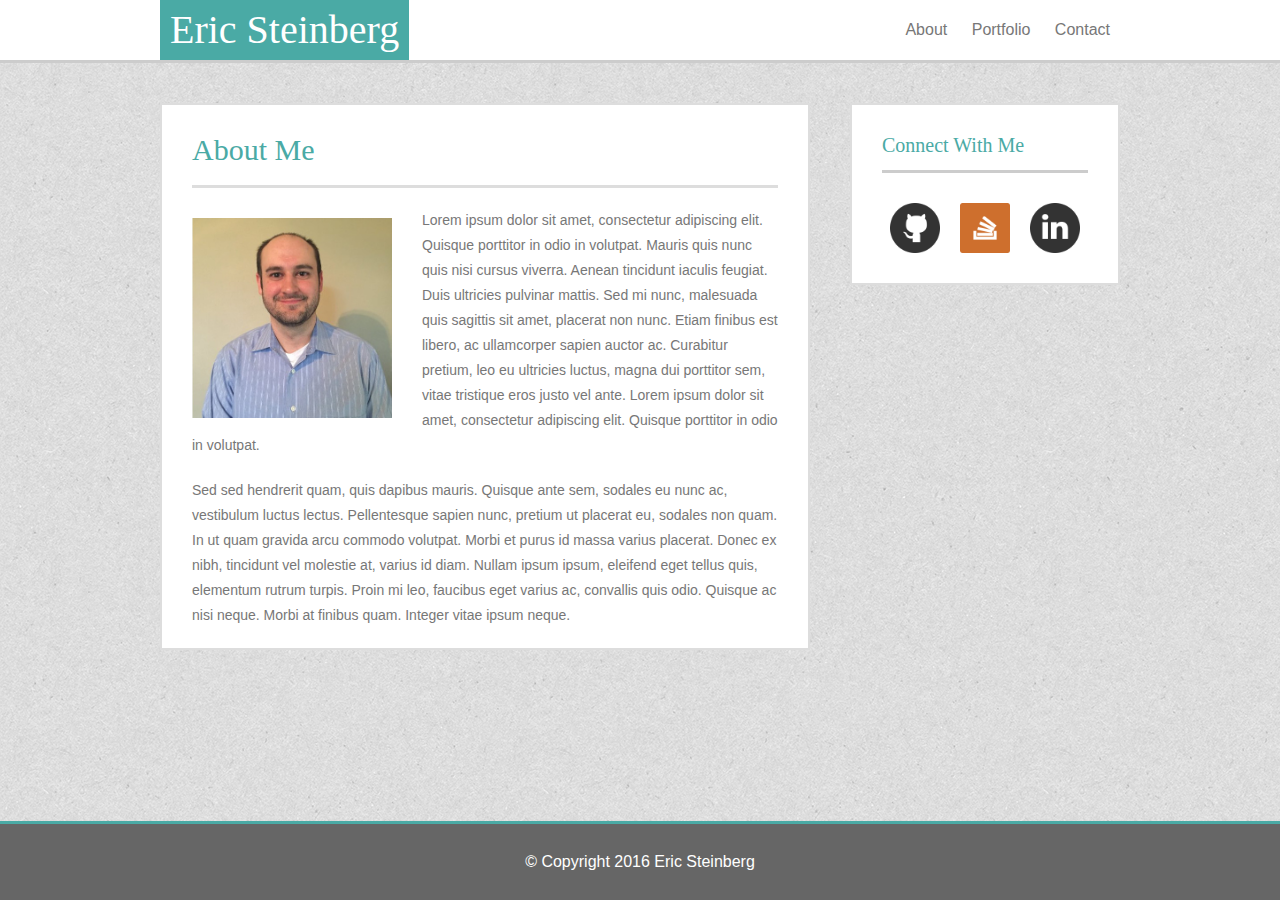
==== assignment1/index.html @ 219f303c "Initial commit" ====
<!DOCTYPE html>
<html lang="la">
	<head>
		<title>Eric Steinberg's Portfolio</title>
		
		<link rel="stylesheet" type="text/css" href="css/reset.css">
		<link rel="stylesheet" type="text/css" href="css/style.css">
	</head>
	<body>

		<!--Header -->
		<header>
			<div class="centerHeader">
				<div class="headerBox">
					<div class="h1Helper">
						<h1 class="name">Eric Steinberg</h1>
					</div>
					
					<div class="linkBox">
						<a class ="headerTextLink" href="index.html">About</a> 
						<a class ="headerTextLink" href="portfolio.html">Portfolio</a>
						<a class ="headerTextLink" href="contact.html">Contact</a>
					</div>
				</div>
			</div>
		</header>

		<!--Body -->
		<div class="mainBody">
			<div class="bodyContainer">
				<div class="bodyBox">
					<div class="mainText">

							<!--Main Textbox -->
							<h2 class="about">About Me</h2>
							<img class="me" src="images/me.jpg" width="200" height="200" alt="Eric's Picture" />
							<p class="paragraphText"> Lorem ipsum dolor sit amet, consectetur adipiscing elit. Quisque porttitor in odio in volutpat. Mauris quis nunc quis nisi cursus viverra. Aenean tincidunt iaculis feugiat. Duis ultricies pulvinar mattis. Sed mi nunc, malesuada quis sagittis sit amet, placerat non nunc. Etiam finibus est libero, ac ullamcorper sapien auctor ac. Curabitur pretium, leo eu ultricies luctus, magna dui porttitor sem, vitae tristique eros justo vel ante. Lorem ipsum dolor sit amet, consectetur adipiscing elit. Quisque porttitor in odio in volutpat.
							</p>
							<p class="paragraphText">Sed sed hendrerit quam, quis dapibus mauris. Quisque ante sem, sodales eu nunc ac, vestibulum luctus lectus. Pellentesque sapien nunc, pretium ut placerat eu, sodales non quam. In ut quam gravida arcu commodo volutpat. Morbi et purus id massa varius placerat. Donec ex nibh, tincidunt vel molestie at, varius id diam. Nullam ipsum ipsum, eleifend eget tellus quis, elementum rutrum turpis. Proin mi leo, faucibus eget varius ac, convallis quis odio. Quisque ac nisi neque. Morbi at finibus quam. Integer vitae ipsum neque. 
							</p>
					</div>

					<div class="spacerBox"></div>

					<div class="navBox">
						<aside class="navBar">
							<div class="connectBox">
								<!--Sidebar -->
								<h3 class="connectText">Connect With Me</h3>

								<!-- Images and links for sidebar -->
								<div class="imgLinks">
									<a href="https://github.com/CPUhobbes"> <img class="icons" src="images/github.png" width="50" height="50" alt="github" /></a>
									<a href="http://stackexchange.com/users/8890786/eric-steinberg"><img class="icons" src="images/stackoverflow.png" width="50" height="50" alt="stackoverflow" /></a>
									<a href="https://www.linkedin.com/in/eric-steinberg-418a2937"><img class="icons" src="images/linkedin.png" width="50" height="50" alt="linkedin" /></a>
								</div>
							</div>
						</aside>
					</div>
				</div>	
			</div>
		</div>

		<!-- Footer -->
		<footer>
			<p class="footerText">&copy; Copyright 2016 Eric Steinberg</p>
		</footer>
	</body>
</html>
---- assignment1/css/style.css ----
/*Position and min height are for sticky footer*/
html {
    position: relative;
    min-height: 100%;

}

/*Body set to default specs*/
body {
	font-family: Arial, "Helvetica Neue", Helvetica, sans-serif;
	color: #777777;
	height: 100%;
	/*min-height: 100%;*/
	margin: 0 0 100px;
	background-image: url("../images/textured_paper.png");

}

/*Header set to default specs, using inline block to allow centering of child*/
header{
	background-color: #ffffff;
	border-bottom:3px solid #cccccc;
	width: 100%;
	height: auto;
	text-align: center;
	font-size: 0;
	/*display:inline-block;*/
}

/*Centers main header box with fixed width*/
.centerHeader{
	
	display:inline-block;
	width: 960px;
    text-align: left;
}

/*Creates table and spans full width of parent div*/
.headerBox{
    display: table;
    width:100%;

}

/*helper to help align name*/
.h1Helper{

	display: table-cell;
	width: 50%;
	
}

/*Float used for background color to only cover text*/
.name{
	float: left;
	background-color: #4aaaa5;
	color:white;
	padding: 10px;
}

/*Box to help align all links*/
.linkBox{
	font-size:16px;
	width: 50%;
  	display: table-cell;
  	text-align: right;
  	vertical-align: middle;
}

.mainBody{
	width: 100%;
	text-align: center;
	font-size: 0;
	min-height: 100%;
	/*display:inline-block;*/

}
.bodyContainer{
	
	display:inline-block;
	width: 960px;
    text-align: left;
    padding: 40px 0px 20px 0px;

}

.bodyBox{
    display: table;
    width:100%;


}
.mainText{

	display: table-cell;
	width: 646px;
	background-color: white;
	vertical-align: top;
	border:2px solid #dddddd;
	
}
img.me{ 
	float: left; 
	margin: 20px 30px 10px 30px;
}

.about{
	margin: 10px 30px 10px 30px;
	padding: 20px 0px;
	border-bottom:3px solid #dddddd;
	color: #4aaaa5;
	
}

.navBox{
	display: table-cell;
}

.spacerBox{
	display: table-cell;
	width: 40px;

}

.navBar{
	background-color: white;
	width: 266px;
	height: auto;
	border:2px solid #dddddd;
}


.connectText{
	color: #4aaaa5;
	margin: 30px 30px;
	border-bottom:3px solid #cccccc;
	padding: 0 0 15px 0;
}

.imgLinks{
	display:block;
    margin:0 auto;
    text-align: center;
}


img.icons{
	padding: 0 10px;
	margin-bottom: 30px; 
	
}

h1{
	font-size: 40px;
	font-family: Georgia, Times, "Times New Roman", serif;


}
h2{
	font-size: 30px;
	font-family: Georgia, Times, "Times New Roman", serif;

}
h3{
	font-size: 20px;
	font-family: Georgia, Times, "Times New Roman", serif;

}

p.paragraphText{
	font-size: 14px;
	line-height: 25px;
	margin: 20px 30px;


}

p.formText{
	font-size: 16px;
	font-weight: bold;
	margin: 10px 30px;

}

.textboxSize{
	margin: 10px 30px;
	width: 578px;
}

.submitButton{
	margin: 10px 30px 30px 30px;
	border: none;
	background-color: #4aaaa5;
	color: white;
	padding: 10px 25px;
	font-size: 14px;
	font-weight: bold;
	text-align: center;
	display: inline-block;
	text-decoration: none;

}

input{
	margin: 0px 30px;
}

a.headerTextLink{
	padding-right: 10px;
	padding-left: 10px;

}

a:link{
	color: #777777;
	text-decoration: none;
}


a:visited {
    color: #777777;
}

a:hover{
	background-color: #4aaaa5;
	color:#ffffff;
}

footer{
	clear: both;
	background-color: #666666;
	color: #ffffff;
	border-top:3px solid #4aaaa5;
	position: absolute;
    left: 0;
    bottom: 0;
    width: 100%;

}
.footerText{
	text-align: center;
	padding: 30px;

}
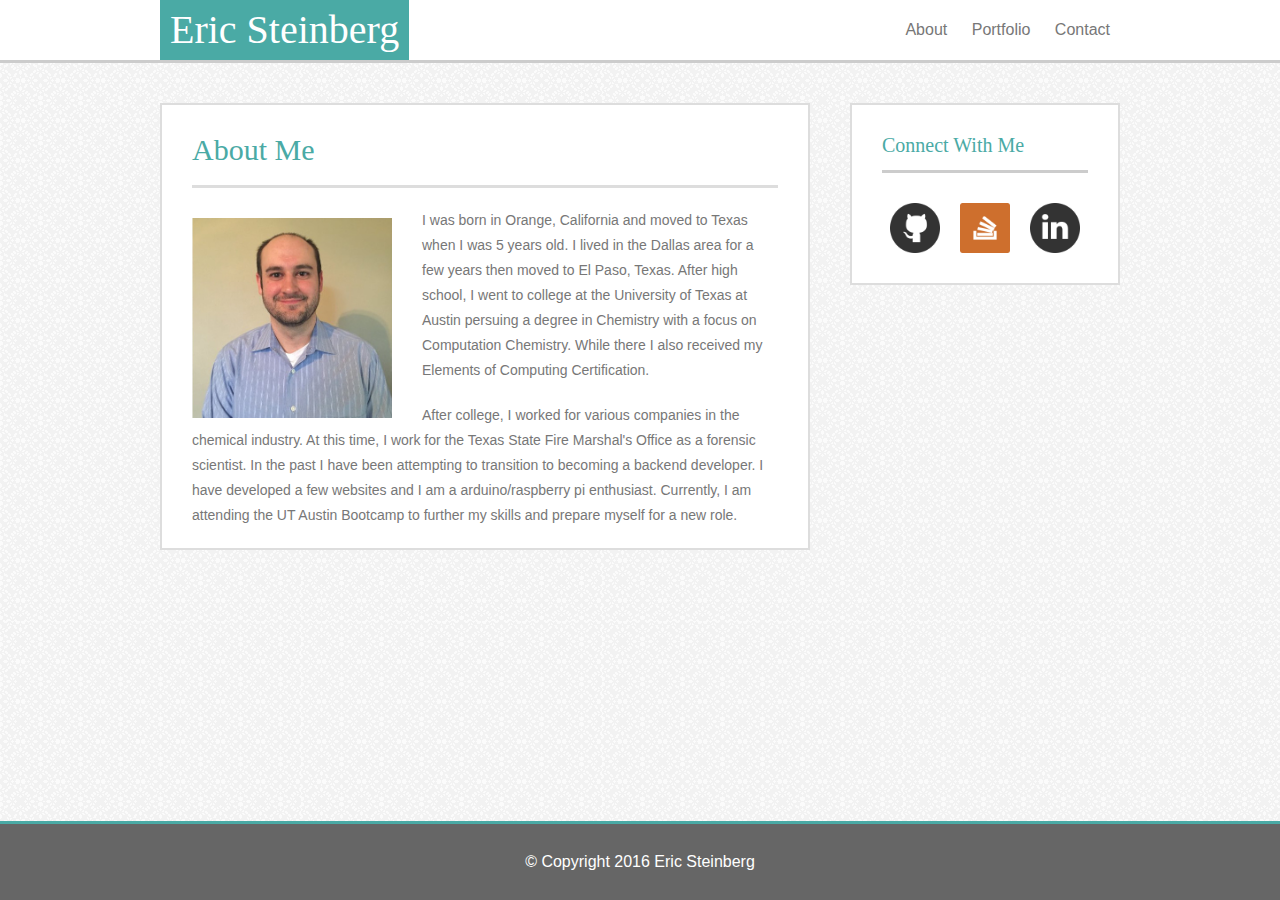
==== commit a69db871: "Added Responsive css to index.html" ====
--- a/assignment1/index.html
+++ b/assignment1/index.html
@@ -1,10 +1,11 @@
 <!DOCTYPE html>
-<html lang="la">
+<html lang="en">
 	<head>
 		<title>Eric Steinberg's Portfolio</title>
 		
 		<link rel="stylesheet" type="text/css" href="css/reset.css">
 		<link rel="stylesheet" type="text/css" href="css/style.css">
+		<meta name="viewport" content="width=device-width, initial-scale=1">
 	</head>
 	<body>
 
@@ -18,7 +19,7 @@
 					
 					<div class="linkBox">
 						<a class ="headerTextLink" href="index.html">About</a> 
-						<a class ="headerTextLink" href="portfolio.html">Portfolio</a>
+						<a class ="headerTextLink" href="portfolio.html">Portfolio</a> 
 						<a class ="headerTextLink" href="contact.html">Contact</a>
 					</div>
 				</div>
@@ -34,9 +35,9 @@
 							<!--Main Textbox -->
 							<h2 class="about">About Me</h2>
 							<img class="me" src="images/me.jpg" width="200" height="200" alt="Eric's Picture" />
-							<p class="paragraphText"> Lorem ipsum dolor sit amet, consectetur adipiscing elit. Quisque porttitor in odio in volutpat. Mauris quis nunc quis nisi cursus viverra. Aenean tincidunt iaculis feugiat. Duis ultricies pulvinar mattis. Sed mi nunc, malesuada quis sagittis sit amet, placerat non nunc. Etiam finibus est libero, ac ullamcorper sapien auctor ac. Curabitur pretium, leo eu ultricies luctus, magna dui porttitor sem, vitae tristique eros justo vel ante. Lorem ipsum dolor sit amet, consectetur adipiscing elit. Quisque porttitor in odio in volutpat.
+							<p class="paragraphText"> I was born in Orange, California and moved to Texas when I was 5 years old.  I lived in the Dallas area for a few years then moved to El Paso, Texas.  After high school, I went to college at the University of Texas at Austin persuing a degree in Chemistry with a focus on Computation Chemistry.  While there I also received my Elements of Computing Certification.
 							</p>
-							<p class="paragraphText">Sed sed hendrerit quam, quis dapibus mauris. Quisque ante sem, sodales eu nunc ac, vestibulum luctus lectus. Pellentesque sapien nunc, pretium ut placerat eu, sodales non quam. In ut quam gravida arcu commodo volutpat. Morbi et purus id massa varius placerat. Donec ex nibh, tincidunt vel molestie at, varius id diam. Nullam ipsum ipsum, eleifend eget tellus quis, elementum rutrum turpis. Proin mi leo, faucibus eget varius ac, convallis quis odio. Quisque ac nisi neque. Morbi at finibus quam. Integer vitae ipsum neque. 
+							<p class="paragraphText">After college, I worked for various companies in the chemical industry.  At this time, I work for the Texas State Fire Marshal's Office as a forensic scientist.  In the past I have been attempting to transition to becoming a backend developer.  I have developed a few websites and I am a arduino/raspberry pi enthusiast.   Currently, I am attending the UT Austin Bootcamp to further my skills and prepare myself for a new role.
 							</p>
 					</div>
 
--- a/assignment1/css/style.css
+++ b/assignment1/css/style.css
@@ -178,7 +178,7 @@
 p.formText{
 	font-size: 16px;
 	font-weight: bold;
-	margin: 10px 30px;
+	margin: 30px 0 0 30px;
 
 }
 
@@ -211,19 +211,20 @@
 
 }
 
-a:link{
+a:link.headerTextLink{
 	color: #777777;
 	text-decoration: none;
 }
 
 
-a:visited {
+a:visited.headerTextLink {
     color: #777777;
 }
 
-a:hover{
+a:hover.headerTextLink{
 	background-color: #4aaaa5;
 	color:#ffffff;
+	padding: 10px;
 }
 
 footer{
@@ -242,3 +243,207 @@
 	padding: 30px;
 
 }
+
+.portfolioRow{
+	position: relative;
+	margin-top: 20px;
+	margin-bottom: 10px;
+	float:left;
+
+
+}
+
+.portfolioImage{
+	margin-left: 30px;
+	float: left;
+
+}
+.portfolioTextDefault{
+	position: absolute;
+	text-align: center;
+    font-size:16px;
+	color: white;
+	background-color: #4aaaa5;
+   	padding: 15px 0px;
+   	top: 130px;
+   	width: 278px;
+
+}
+.portfolioTextLeft{
+
+    left: 30px; 
+
+}
+.portfolioTextRight{
+
+   	left: 338px; 
+
+}
+.portfolioLast{
+	/*Fix this later, make margin bottom for .about class*/
+
+   	margin-bottom: 30px;
+   	
+
+}
+@media screen and (max-width: 768px) {
+	img.me{ 
+		float: none;
+		clear: both; 
+	}
+
+	.mainText{
+		width: 200px;
+	}
+
+	.centerHeader{
+		width: 560px;
+	}
+
+	.bodyContainer{
+		width: 560px;
+	}
+
+	.centerHeader{
+		width: 560px;
+	}
+
+	.navBar{
+		width: 246px;
+	}
+
+}
+
+@media screen and (max-width: 980px) {
+	img.me{ 
+		float: none;
+		clear: both; 
+	}
+
+	.mainText{
+		width: 200px;
+	}
+
+	.centerHeader{
+		width: 560px;
+	}
+
+	.bodyContainer{
+		width: 560px;
+	}
+
+	.centerHeader{
+		width: 560px;
+	}
+
+	.navBar{
+		width: 246px;
+	}
+
+}
+
+@media screen and (max-width: 768px) {
+	img.me{ 
+	float: left; 
+	margin: 20px 30px 10px 30px;
+}
+	.mainText{
+		width: 100%;
+	}
+
+	.centerHeader{
+		width: 560px;
+	}
+
+	.bodyContainer{
+		width: 560px;
+	}
+
+	.centerHeader{
+		width: 560px;
+	}
+
+	.navBar{
+		width: 100%;
+		margin-top: 30px;
+	}
+	.navBox{
+		display: table-row;
+		
+
+	}
+	.imgLinks{
+    	text-align: left;
+    	padding-left: 20px;
+	}
+
+}
+
+@media screen and (max-width: 640px) {
+
+
+
+	.h1Helper{
+		display: table-row;
+		width: 100%;
+		text-align: center;
+	
+	}
+	.name{
+		width: 100%;
+	}
+	.linkBox{
+		width: 100%;
+  		text-align: center;
+  		padding: 30px 0;
+
+	}
+	a.headerTextLink{
+		padding: 0 50px;
+
+	}
+	a:hover.headerTextLink{
+		padding: 20px 50px;
+	}
+	.mainText{
+		width: 100%;
+	}
+
+	.centerHeader{
+		width: 100%;
+
+	}
+
+	.bodyContainer{
+		width: 450px;
+	}
+
+	.centerHeader{
+		width: 100%;
+	}
+
+	.navBar{
+		width: 100%;
+		margin-top: 30px;
+	}
+	.navBox{
+		display: table-row;
+		
+
+	}
+	.imgLinks{
+    	text-align: left;
+    	padding-left: 20px;
+	}
+	
+
+	img.me{ 
+		width: 400px;
+		height: 400px;
+	}
+
+}
+
+
+
+
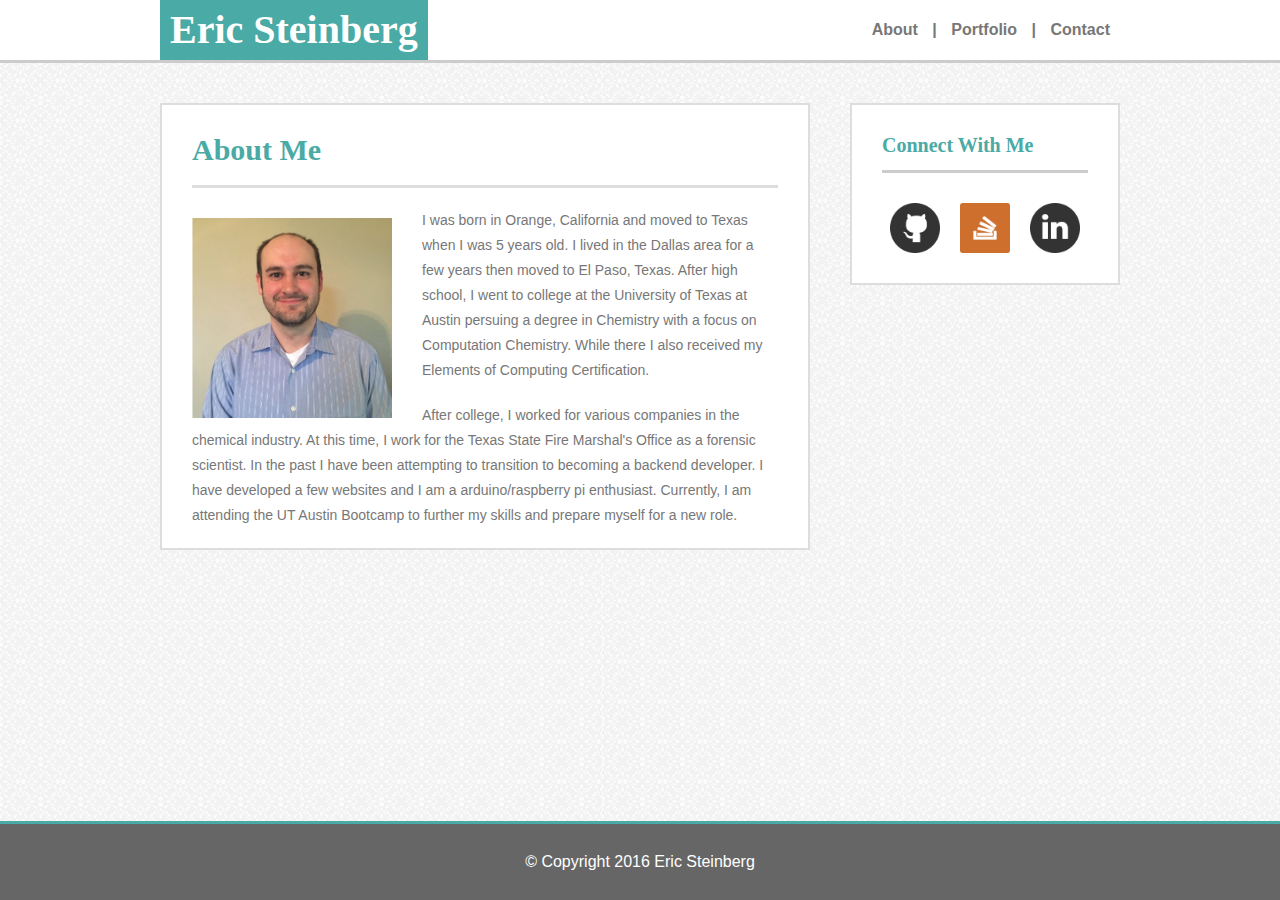
==== commit eb594448: "Completed portfolio.html, fixed bug index.html" ====
--- a/assignment1/index.html
+++ b/assignment1/index.html
@@ -18,9 +18,9 @@
 					</div>
 					
 					<div class="linkBox">
-						<a class ="headerTextLink" href="index.html">About</a> 
-						<a class ="headerTextLink" href="portfolio.html">Portfolio</a> 
-						<a class ="headerTextLink" href="contact.html">Contact</a>
+						<a class ="headerTextLink" href="index.html">About</a> |
+						<a class ="headerTextLink" href="portfolio.html">Portfolio</a> |
+						<a class ="headerTextLink" href="contact.html">Contact</a> 
 					</div>
 				</div>
 			</div>
--- a/assignment1/css/style.css
+++ b/assignment1/css/style.css
@@ -56,6 +56,7 @@
 	background-color: #4aaaa5;
 	color:white;
 	padding: 10px;
+	font-weight: bold;
 }
 
 /*Box to help align all links*/
@@ -65,6 +66,7 @@
   	display: table-cell;
   	text-align: right;
   	vertical-align: middle;
+  	font-weight: bold;
 }
 
 .mainBody{
@@ -109,6 +111,7 @@
 	padding: 20px 0px;
 	border-bottom:3px solid #dddddd;
 	color: #4aaaa5;
+	font-weight: bold;
 	
 }
 
@@ -135,6 +138,7 @@
 	margin: 30px 30px;
 	border-bottom:3px solid #cccccc;
 	padding: 0 0 15px 0;
+	font-weight: bold;
 }
 
 .imgLinks{
@@ -265,8 +269,9 @@
 	color: white;
 	background-color: #4aaaa5;
    	padding: 15px 0px;
-   	top: 130px;
+   	top: 140px;
    	width: 278px;
+   	font-weight: bold;
 
 }
 .portfolioTextLeft{
@@ -286,67 +291,80 @@
    	
 
 }
-@media screen and (max-width: 768px) {
-	img.me{ 
-		float: none;
-		clear: both; 
-	}
-
-	.mainText{
-		width: 200px;
-	}
-
-	.centerHeader{
-		width: 560px;
-	}
-
-	.bodyContainer{
-		width: 560px;
-	}
-
-	.centerHeader{
-		width: 560px;
-	}
-
-	.navBar{
-		width: 246px;
-	}
-
-}
+
+.imgSizer{
+	width:278px; 
+	height:200px;
+		
+	}
+
 
 @media screen and (max-width: 980px) {
 	img.me{ 
 		float: none;
 		clear: both; 
+		width: 305px; 
+		height: 305px;
 	}
 
 	.mainText{
-		width: 200px;
+		width: 365px;
 	}
 
 	.centerHeader{
-		width: 560px;
+		width: 660px;
 	}
 
 	.bodyContainer{
-		width: 560px;
+		width: 660px;
 	}
 
 	.centerHeader{
-		width: 560px;
+		width: 660px;
 	}
 
 	.navBar{
 		width: 246px;
 	}
 
+	.textboxSize{
+		margin: 10px 30px;
+		width: 200px;
+	}
+	.portfolioRow{
+		float:none;
+
+
+	}
+	.portfolioImage{
+		margin-top:30px;
+		margin-left: 30px;
+		float: none;
+	}
+	.imgSizer{
+		width:305px; 
+		height:210px;
+		
+	}
+	.portfolioTextDefault{
+   		top: 150px;
+   		width: 305px;
+
+		}
+	.portfolioTextRight{
+		top:390px;
+   		left: 30px; 
+
+	}
+
+
 }
 
 @media screen and (max-width: 768px) {
 	img.me{ 
-	float: left; 
-	margin: 20px 30px 10px 30px;
-}
+		float: left; 
+		margin: 20px 30px 10px 30px;
+	}
 	.mainText{
 		width: 100%;
 	}
@@ -377,6 +395,46 @@
     	padding-left: 20px;
 	}
 
+	.textboxSize{
+		width: 480px;
+	}
+
+	.portfolioRow{
+		position: relative;
+		margin-top: 0px;
+		margin-bottom: 10px;
+		float:left;
+	}
+
+	.portfolioImage{
+		margin-left: 30px;
+		float: left;
+
+	}
+	.portfolioTextDefault{
+	   	top: 150px;
+	   	width: 231px;
+
+	}
+	.portfolioTextLeft{
+
+	    left: 30px; 
+
+	}
+	.portfolioTextRight{
+
+	   	left: 291px; 
+
+	}
+
+	.imgSizer{
+		width:231px; 
+		height:180px;
+			
+		}
+	.portfolioLast{
+   		margin-bottom: 40px;
+	}	
 }
 
 @media screen and (max-width: 640px) {
@@ -435,15 +493,40 @@
     	text-align: left;
     	padding-left: 20px;
 	}
-	
-
 	img.me{ 
 		width: 400px;
 		height: 400px;
 	}
-
-}
-
-
-
-
+	.textboxSize{
+		width: 380px;
+	}
+
+	.portfolioRow{
+		float:none;
+
+	}
+	.portfolioImage{
+		margin-top:30px;
+		margin-left: 30px;
+		float: none;
+	}
+	.imgSizer{
+		width:386px; 
+		height:250px;
+		
+	}
+	.portfolioTextDefault{
+   		top: 185px;
+   		width: 386px;
+
+		}
+	.portfolioTextRight{
+		top:465px;
+   		left: 30px; 
+
+	}
+}
+
+
+
+
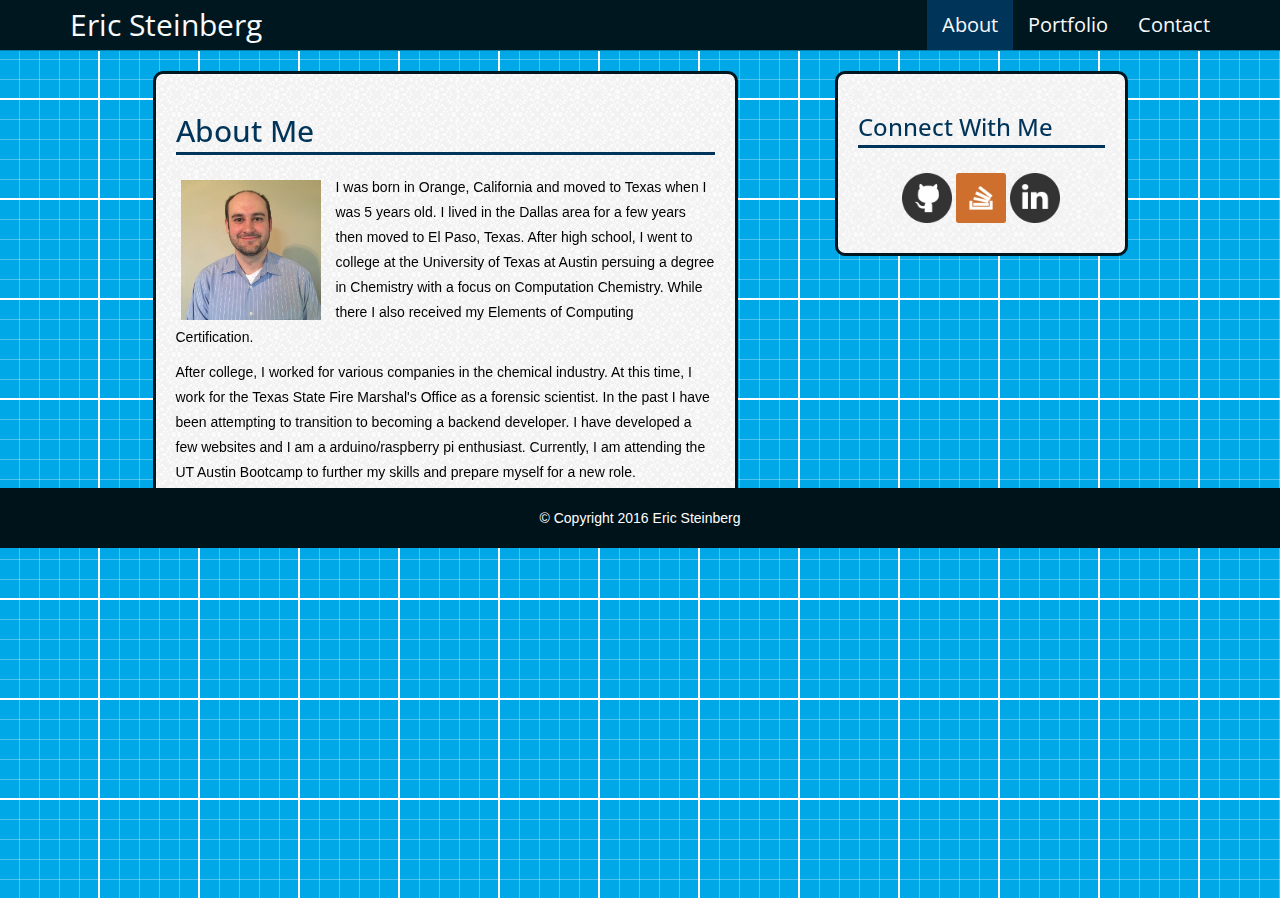
==== commit e381defe: "Fixed mixup with wrong src files" ====
--- a/assignment1/index.html
+++ b/assignment1/index.html
@@ -3,68 +3,80 @@
 	<head>
 		<title>Eric Steinberg's Portfolio</title>
 		
+
+		<!-- FONTS  -->
+		<link href="https://fonts.googleapis.com/css?family=Open+Sans" rel="stylesheet">
+
+		<!-- CSS  -->
 		<link rel="stylesheet" type="text/css" href="css/reset.css">
+		<link rel="stylesheet" href="https://maxcdn.bootstrapcdn.com/bootstrap/3.3.7/css/bootstrap.min.css" integrity="sha384-BVYiiSIFeK1dGmJRAkycuHAHRg32OmUcww7on3RYdg4Va+PmSTsz/K68vbdEjh4u" crossorigin="anonymous">
 		<link rel="stylesheet" type="text/css" href="css/style.css">
+
+		<!--Mobile RD  -->
 		<meta name="viewport" content="width=device-width, initial-scale=1">
+
+		<!-- Latest compiled and minified JavaScript -->
+  		<script src="https://ajax.googleapis.com/ajax/libs/jquery/1.12.4/jquery.min.js"></script>
+  		<script src="http://maxcdn.bootstrapcdn.com/bootstrap/3.3.7/js/bootstrap.min.js"></script>
 	</head>
 	<body>
+		<!--Header -->
+			 <nav class="navbar navbar-static-top navbar-default navBackground">
+			
+  				<div class="container">
+    				<div class="navbar-header">
+    					 <button type="button" class="navbar-toggle" data-toggle="collapse" data-target="#myNavbar">
+        					<span class="icon-bar"></span>
+        					<span class="icon-bar"></span>
+        					<span class="icon--bar"></span>                    
+      					</button>
+      					<a class="navbar-brand" href="index.html">Eric Steinberg</a>
+    				</div>
+    				<div class="collapse navbar-collapse" id="myNavbar">
+    					<ul class="nav navbar-nav navbar-right">
+      						<li class="activePage"><a href="#" >About</a></li>
+      						<li><a href="portfolio.html" >Portfolio</a></li>
+      						<li><a href="contact.html" >Contact</a></li>
+    					</ul>
+    				</div>
+  				</div>
+			</nav>
+		
 
-		<!--Header -->
-		<header>
-			<div class="centerHeader">
-				<div class="headerBox">
-					<div class="h1Helper">
-						<h1 class="name">Eric Steinberg</h1>
-					</div>
-					
-					<div class="linkBox">
-						<a class ="headerTextLink" href="index.html">About</a> |
-						<a class ="headerTextLink" href="portfolio.html">Portfolio</a> |
-						<a class ="headerTextLink" href="contact.html">Contact</a> 
+		<!--Body -->
+		<div class="container">
+			<div class="row">
+				<div class="col-md-1"></div>
+				<div class="col-md-6 containerMainBody roundedCorners">
+					<h2 class="headerMainBody">About Me</h2>
+					<img class="imageEric" src="images/me.png" width="150" height="150" alt="Eric's Picture" />
+					<p class="paragraphText"> I was born in Orange, California and moved to Texas when I was 5 years old.  I lived in the Dallas area for a few years then moved to El Paso, Texas.  After high school, I went to college at the University of Texas at Austin persuing a degree in Chemistry with a focus on Computation Chemistry.  While there I also received my Elements of Computing Certification.
+					</p>
+					<p class="paragraphText">After college, I worked for various companies in the chemical industry.  At this time, I work for the Texas State Fire Marshal's Office as a forensic scientist.  In the past I have been attempting to transition to becoming a backend developer.  I have developed a few websites and I am a arduino/raspberry pi enthusiast.   Currently, I am attending the UT Austin Bootcamp to further my skills and prepare myself for a new role.
+					</p>
+				</div>
+				<div class="col-md-1">
+				</div>
+				<div class="col-md-3 containerSidebar roundedCorners">
+					<!--Sidebar -->
+					<h3 class="headerSidebar">Connect With Me</h3>
+					<!-- Images and links for sidebar -->
+					<div class="imgLinks text-center">
+						<a href="https://github.com/CPUhobbes"> <img class="icons" src="images/github.png" width="50" height="50" alt="github" /></a>
+						<a href="http://stackexchange.com/users/8890786/eric-steinberg"><img class="icons" src="images/stackoverflow.png" width="50" height="50" alt="stackoverflow" /></a>
+						<a href="https://www.linkedin.com/in/eric-steinberg-418a2937"><img class="icons" src="images/linkedin.png" width="50" height="50" alt="linkedin" /></a>
 					</div>
 				</div>
-			</div>
-		</header>
-
-		<!--Body -->
-		<div class="mainBody">
-			<div class="bodyContainer">
-				<div class="bodyBox">
-					<div class="mainText">
-
-							<!--Main Textbox -->
-							<h2 class="about">About Me</h2>
-							<img class="me" src="images/me.jpg" width="200" height="200" alt="Eric's Picture" />
-							<p class="paragraphText"> I was born in Orange, California and moved to Texas when I was 5 years old.  I lived in the Dallas area for a few years then moved to El Paso, Texas.  After high school, I went to college at the University of Texas at Austin persuing a degree in Chemistry with a focus on Computation Chemistry.  While there I also received my Elements of Computing Certification.
-							</p>
-							<p class="paragraphText">After college, I worked for various companies in the chemical industry.  At this time, I work for the Texas State Fire Marshal's Office as a forensic scientist.  In the past I have been attempting to transition to becoming a backend developer.  I have developed a few websites and I am a arduino/raspberry pi enthusiast.   Currently, I am attending the UT Austin Bootcamp to further my skills and prepare myself for a new role.
-							</p>
-					</div>
-
-					<div class="spacerBox"></div>
-
-					<div class="navBox">
-						<aside class="navBar">
-							<div class="connectBox">
-								<!--Sidebar -->
-								<h3 class="connectText">Connect With Me</h3>
-
-								<!-- Images and links for sidebar -->
-								<div class="imgLinks">
-									<a href="https://github.com/CPUhobbes"> <img class="icons" src="images/github.png" width="50" height="50" alt="github" /></a>
-									<a href="http://stackexchange.com/users/8890786/eric-steinberg"><img class="icons" src="images/stackoverflow.png" width="50" height="50" alt="stackoverflow" /></a>
-									<a href="https://www.linkedin.com/in/eric-steinberg-418a2937"><img class="icons" src="images/linkedin.png" width="50" height="50" alt="linkedin" /></a>
-								</div>
-							</div>
-						</aside>
-					</div>
-				</div>	
+				<div class="col-md-1"></div>
+				
 			</div>
 		</div>
-
 		<!-- Footer -->
-		<footer>
-			<p class="footerText">&copy; Copyright 2016 Eric Steinberg</p>
+		<footer class="footer footerCenter">
+		<div class="container">
+			<p class="text-center">&copy; Copyright 2016 Eric Steinberg</p>
+		</div>
 		</footer>
 	</body>
+	
 </html>--- a/assignment1/css/style.css
+++ b/assignment1/css/style.css
@@ -1,532 +1,338 @@
 /*Position and min height are for sticky footer*/
 html {
-    position: relative;
-    min-height: 100%;
-
-}
-
-/*Body set to default specs*/
+  position: relative;
+  min-height: 100%;
+
+}
+
+nav{
+	font-family: 'Open Sans', Arial, "Helvetica Neue", Helvetica, sans-serif;
+
+}
+
 body {
-	font-family: Arial, "Helvetica Neue", Helvetica, sans-serif;
-	color: #777777;
-	height: 100%;
-	/*min-height: 100%;*/
-	margin: 0 0 100px;
+	font-family: 'Alegreya Sans', "Helvetica Neue", Arial, Helvetica, sans-serif;
+	color: #000;
+	min-height: 100%;
+	margin: 0 0 60px 0;
+	background-color:#00a8e8;
+	background-image: linear-gradient(white 2px, transparent 2px),
+	linear-gradient(90deg, white 2px, transparent 2px),
+	linear-gradient(rgba(255,255,255,.3) 1px, transparent 1px),
+	linear-gradient(90deg, rgba(255,255,255,.3) 1px, transparent 1px);
+	background-size:100px 100px, 100px 100px, 20px 20px, 20px 20px;
+	background-position:-2px -2px, -2px -2px, -1px -1px, -1px -1px;
+	-webkit-transform: translate3d(0, 0, 0);
+}
+
+footer{
+	position: absolute;
+	bottom: 0;
+	width: 100%;
+	height: 60px;
+	background-color: #00131a;
+	color:#ffffff;
+}
+
+.navBackground{
+	background-color: #00171f;
+	color:#ffffff;
+}
+
+.imgLinks{
+	padding-top: 5px;
+	padding-bottom: 10px;
+}
+
+.containerMainBody{
+	padding: 20px;
+	margin-bottom: 30px;
+	border:3px solid #00171f;
 	background-image: url("../images/textured_paper.png");
 
 }
 
-/*Header set to default specs, using inline block to allow centering of child*/
-header{
-	background-color: #ffffff;
-	border-bottom:3px solid #cccccc;
-	width: 100%;
-	height: auto;
-	text-align: center;
-	font-size: 0;
-	/*display:inline-block;*/
-}
-
-/*Centers main header box with fixed width*/
-.centerHeader{
-	
-	display:inline-block;
-	width: 960px;
-    text-align: left;
-}
-
-/*Creates table and spans full width of parent div*/
-.headerBox{
-    display: table;
-    width:100%;
-
-}
-
-/*helper to help align name*/
-.h1Helper{
-
-	display: table-cell;
-	width: 50%;
-	
-}
-
-/*Float used for background color to only cover text*/
-.name{
+.containerSidebar{
+
+	padding:20px;
+	margin-bottom: 30px;
+	border:3px solid #00171f;
+	background-image: url("../images/textured_paper.png");
+}
+
+.headerMainBody, .headerSidebar{
+	font-family: 'Open Sans', Arial, "Helvetica Neue", Helvetica, sans-serif;
+	border-bottom:3px solid #003459;
+	color:#003459;
+	margin-bottom: 20px;
+	padding-bottom: 5px;
+}
+
+.imageEric{
 	float: left;
-	background-color: #4aaaa5;
-	color:white;
-	padding: 10px;
-	font-weight: bold;
-}
-
-/*Box to help align all links*/
-.linkBox{
-	font-size:16px;
-	width: 50%;
-  	display: table-cell;
-  	text-align: right;
-  	vertical-align: middle;
-  	font-weight: bold;
-}
-
-.mainBody{
-	width: 100%;
-	text-align: center;
-	font-size: 0;
-	min-height: 100%;
-	/*display:inline-block;*/
-
-}
-.bodyContainer{
-	
-	display:inline-block;
-	width: 960px;
-    text-align: left;
-    padding: 40px 0px 20px 0px;
-
-}
-
-.bodyBox{
-    display: table;
-    width:100%;
-
-
-}
-.mainText{
-
-	display: table-cell;
-	width: 646px;
-	background-color: white;
-	vertical-align: top;
-	border:2px solid #dddddd;
-	
-}
-img.me{ 
-	float: left; 
-	margin: 20px 30px 10px 30px;
-}
-
-.about{
-	margin: 10px 30px 10px 30px;
-	padding: 20px 0px;
-	border-bottom:3px solid #dddddd;
-	color: #4aaaa5;
-	font-weight: bold;
-	
-}
-
-.navBox{
-	display: table-cell;
-}
-
-.spacerBox{
-	display: table-cell;
-	width: 40px;
-
-}
-
-.navBar{
-	background-color: white;
-	width: 266px;
-	height: auto;
-	border:2px solid #dddddd;
-}
-
-
-.connectText{
-	color: #4aaaa5;
-	margin: 30px 30px;
-	border-bottom:3px solid #cccccc;
-	padding: 0 0 15px 0;
-	font-weight: bold;
-}
-
-.imgLinks{
-	display:block;
-    margin:0 auto;
-    text-align: center;
-}
-
-
-img.icons{
-	padding: 0 10px;
-	margin-bottom: 30px; 
-	
-}
-
-h1{
-	font-size: 40px;
-	font-family: Georgia, Times, "Times New Roman", serif;
-
-
-}
-h2{
-	font-size: 30px;
-	font-family: Georgia, Times, "Times New Roman", serif;
-
-}
-h3{
-	font-size: 20px;
-	font-family: Georgia, Times, "Times New Roman", serif;
-
+	margin-right: 10px;
+	padding: 5px;
 }
 
 p.paragraphText{
 	font-size: 14px;
 	line-height: 25px;
-	margin: 20px 30px;
-
-
-}
-
-p.formText{
-	font-size: 16px;
-	font-weight: bold;
-	margin: 30px 0 0 30px;
+}
+
+.headerTextColor{
+	color:#ffffff;
+}
+
+a:link.headerTextColor{
+	color: #ffffff;
+	text-decoration: none;
+}
+
+a:visited.headerTextColor {
+    color: #ffffff;
+}
+
+a:hover.headerTextColor{
+	color:#003459;
+}
+.roundedCorners {
+            border-top-left-radius:10px;
+            border-top-right-radius:10px;
+            border-bottom-right-radius: 10px;
+            border-bottom-left-radius: 10px;
+}
+.icons{
+    -webkit-transform: translate3d(0, 0, 0);
+    -webkit-backface-visibility: hidden;
+    -webkit-transform: translateZ(0);
+}
+
+
+
+.icons:link{}
+.icons:visited{}
+.icons:hover{
+	animation: shake 1s cubic-bezier(.1,.07,.1,.07) both;
+  	transform: translate3d(0, 0, 0);
+  	-webkit-backface-visibility: hidden;
+  	-webkit-transform: translate3d(0, 0, 0);
+  	-webkit-transform: translateZ(0);
+}  
+
+.footerCenter{
+	padding: 20px;
+}
+
+
+.navbar-default {
+  	background-color: #00171f;
+ 	border-color: #007ea7;
+ 	font-size: 20px;
+}
+
+.navbar-default .navbar-brand {
+  	color: #f8fafb;
+  	font-size: 30px;
+}
+
+.navbar-default .navbar-brand:hover,
+.navbar-default .navbar-brand:focus {
+  	color: #00a8e8;
+}
+
+.navbar-default .navbar-text {
+  	color: #f8fafb;
+}
+
+.navbar-default .navbar-nav > li > a {
+  	color: #f8fafb;
+}
+
+.navbar-default .navbar-nav > li > a:hover,
+.navbar-default .navbar-nav > li > a:focus {
+  	color: #00a8e8;
+}
+
+.navbar-default .navbar-nav > .active > a,
+.navbar-default .navbar-nav > .active > a:hover,
+.navbar-default .navbar-nav > .active > a:focus {
+  	color: #00a8e8;
+  	background-color: #007ea7;
+}
+
+.navbar-default .navbar-nav > .open > a,
+.navbar-default .navbar-nav > .open > a:hover,
+.navbar-default .navbar-nav > .open > a:focus {
+  	color: #00a8e8;
+  	background-color: #007ea7;
+}
+
+.navbar-default .navbar-toggle {
+  	border-color: #007ea7;
+}
+
+.navbar-default .navbar-toggle:hover,
+.navbar-default .navbar-toggle:focus {
+  	background-color: #007ea7;
+}
+
+.navbar-default .navbar-toggle .icon-bar {
+  	background-color: #f8fafb;
+}
+
+.navbar-default .navbar-collapse,
+.navbar-default .navbar-form {
+  	border-color: #f8fafb;
+}
+
+.navbar-default .navbar-link {
+  	color: #f8fafb;
+}
+
+.navbar-default .navbar-link:hover {
+  	color: #00a8e8;
+}
+
+.activePage{
+	background-color: #003459;
 
 }
 
 .textboxSize{
-	margin: 10px 30px;
-	width: 578px;
+	margin: 10px 0px;
+	width: 100%;
 }
 
 .submitButton{
-	margin: 10px 30px 30px 30px;
-	border: none;
-	background-color: #4aaaa5;
-	color: white;
+	margin: 10px 30px 30px 0px;
 	padding: 10px 25px;
 	font-size: 14px;
 	font-weight: bold;
-	text-align: center;
-	display: inline-block;
-	text-decoration: none;
-
-}
-
-input{
-	margin: 0px 30px;
-}
-
-a.headerTextLink{
-	padding-right: 10px;
-	padding-left: 10px;
-
-}
-
-a:link.headerTextLink{
-	color: #777777;
-	text-decoration: none;
-}
-
-
-a:visited.headerTextLink {
-    color: #777777;
-}
-
-a:hover.headerTextLink{
-	background-color: #4aaaa5;
-	color:#ffffff;
-	padding: 10px;
-}
-
-footer{
-	clear: both;
-	background-color: #666666;
-	color: #ffffff;
-	border-top:3px solid #4aaaa5;
-	position: absolute;
-    left: 0;
-    bottom: 0;
-    width: 100%;
-
-}
-.footerText{
-	text-align: center;
-	padding: 30px;
-
-}
-
-.portfolioRow{
+}
+
+.imgSizer{
+	height:200px;
+
+
+}
+.textBG{
 	position: relative;
-	margin-top: 20px;
-	margin-bottom: 10px;
-	float:left;
-
-
-}
-
-.portfolioImage{
-	margin-left: 30px;
-	float: left;
-
-}
+	opacity: 0.8;
+	background-color: #00171f;
+	width: 255px;
+	height: 40px;
+	top: -55px;
+	display: table;
+	padding:0;
+	margin: 0;
+}
+
 .portfolioTextDefault{
-	position: absolute;
+	
+	display: table-cell;
+	vertical-align: middle;
 	text-align: center;
     font-size:16px;
 	color: white;
-	background-color: #4aaaa5;
-   	padding: 15px 0px;
-   	top: 140px;
-   	width: 278px;
+   	width: 255px;
    	font-weight: bold;
-
-}
-.portfolioTextLeft{
-
-    left: 30px; 
-
-}
-.portfolioTextRight{
-
-   	left: 338px; 
-
-}
-.portfolioLast{
-	/*Fix this later, make margin bottom for .about class*/
-
-   	margin-bottom: 30px;
+   	top: 50px;
    	
-
-}
-
-.imgSizer{
-	width:278px; 
-	height:200px;
-		
-	}
-
-
-@media screen and (max-width: 980px) {
-	img.me{ 
+}
+
+@media(max-width:1199px){
+	.imgSizer{
+		height:160px;
+		width:204px;
+	}
+	.textBG{
+		width: 204px;
+		top: -50px;
+	}
+}
+
+
+@media(max-width: 991px){
+	.imageEric{
+		width: 200px;
+		height: 200px;
+	}
+
+	.imgSizer{
+		height:270px;
+		width:336px;
+	}
+	.textBG{
+		width: 336px;
+		top: -60px;
+	}
+}
+
+@media (max-width: 767px) {
+  	.navbar-default .navbar-nav .open .dropdown-menu > li > a {
+    	color: #f8fafb;
+	}
+
+  	.navbar-default .navbar-nav .open .dropdown-menu > li > a:hover,
+  	.navbar-default .navbar-nav .open .dropdown-menu > li > a:focus {
+    	color: #00a8e8;
+	}
+
+  	.navbar-default .navbar-nav .open .dropdown-menu > .active > a,
+ 	.navbar-default .navbar-nav .open .dropdown-menu > .active > a:hover,
+  	.navbar-default .navbar-nav .open .dropdown-menu > .active > a:focus {
+   	 	color: #00a8e8;
+    	background-color: #007ea7;
+	}
+
+  	.roundedCorners {
+   		border-top-left-radius:0px;
+    	border-top-right-radius:0px;
+		border-bottom-right-radius: 0px;
+    	border-bottom-left-radius: 0px;
+    	border-left: none;
+    	border-right: none;
+	}
+
+   .imageEric{
+		width: 310px;
+		height: 310px;
+	}
+
+	.imgSizer{
+		padding-bottom: 0px;
+		height:400px;
+		width:500px;
+	}
+
+	.textBG{
 		float: none;
-		clear: both; 
-		width: 305px; 
-		height: 305px;
-	}
-
-	.mainText{
-		width: 365px;
-	}
-
-	.centerHeader{
-		width: 660px;
-	}
-
-	.bodyContainer{
-		width: 660px;
-	}
-
-	.centerHeader{
-		width: 660px;
-	}
-
-	.navBar{
-		width: 246px;
-	}
-
-	.textboxSize{
-		margin: 10px 30px;
-		width: 200px;
-	}
-	.portfolioRow{
-		float:none;
-
-
-	}
-	.portfolioImage{
-		margin-top:30px;
-		margin-left: 30px;
-		float: none;
-	}
-	.imgSizer{
-		width:305px; 
-		height:210px;
-		
-	}
-	.portfolioTextDefault{
-   		top: 150px;
-   		width: 305px;
-
-		}
-	.portfolioTextRight{
-		top:390px;
-   		left: 30px; 
-
-	}
-
-
-}
-
-@media screen and (max-width: 768px) {
-	img.me{ 
-		float: left; 
-		margin: 20px 30px 10px 30px;
-	}
-	.mainText{
-		width: 100%;
-	}
-
-	.centerHeader{
-		width: 560px;
-	}
-
-	.bodyContainer{
-		width: 560px;
-	}
-
-	.centerHeader{
-		width: 560px;
-	}
-
-	.navBar{
-		width: 100%;
-		margin-top: 30px;
-	}
-	.navBox{
-		display: table-row;
-		
-
-	}
-	.imgLinks{
-    	text-align: left;
-    	padding-left: 20px;
-	}
-
-	.textboxSize{
-		width: 480px;
-	}
-
-	.portfolioRow{
-		position: relative;
-		margin-top: 0px;
-		margin-bottom: 10px;
-		float:left;
-	}
-
-	.portfolioImage{
-		margin-left: 30px;
-		float: left;
-
-	}
-	.portfolioTextDefault{
-	   	top: 150px;
-	   	width: 231px;
-
-	}
-	.portfolioTextLeft{
-
-	    left: 30px; 
-
-	}
-	.portfolioTextRight{
-
-	   	left: 291px; 
-
-	}
-
-	.imgSizer{
-		width:231px; 
-		height:180px;
-			
-		}
-	.portfolioLast{
-   		margin-bottom: 40px;
-	}	
-}
-
-@media screen and (max-width: 640px) {
-
-
-
-	.h1Helper{
-		display: table-row;
-		width: 100%;
-		text-align: center;
-	
-	}
-	.name{
-		width: 100%;
-	}
-	.linkBox{
-		width: 100%;
-  		text-align: center;
-  		padding: 30px 0;
-
-	}
-	a.headerTextLink{
-		padding: 0 50px;
-
-	}
-	a:hover.headerTextLink{
-		padding: 20px 50px;
-	}
-	.mainText{
-		width: 100%;
-	}
-
-	.centerHeader{
-		width: 100%;
-
-	}
-
-	.bodyContainer{
-		width: 450px;
-	}
-
-	.centerHeader{
-		width: 100%;
-	}
-
-	.navBar{
-		width: 100%;
-		margin-top: 30px;
-	}
-	.navBox{
-		display: table-row;
-		
-
-	}
-	.imgLinks{
-    	text-align: left;
-    	padding-left: 20px;
-	}
-	img.me{ 
-		width: 400px;
-		height: 400px;
-	}
-	.textboxSize{
-		width: 380px;
-	}
-
-	.portfolioRow{
-		float:none;
-
-	}
-	.portfolioImage{
-		margin-top:30px;
-		margin-left: 30px;
-		float: none;
-	}
-	.imgSizer{
-		width:386px; 
-		height:250px;
-		
-	}
-	.portfolioTextDefault{
-   		top: 185px;
-   		width: 386px;
-
-		}
-	.portfolioTextRight{
-		top:465px;
-   		left: 30px; 
-
-	}
-}
-
-
-
-
+    	margin: 0 auto;
+		width: 500px;
+	}
+}
+
+@keyframes shake {
+  10%, 90% {
+    transform: translate3d(-1px, 0, 0);
+  }
+  
+  20%, 80% {
+    transform: translate3d(2px, 0, 0);
+  }
+
+  30%, 50%, 70% {
+    transform: translate3d(-4px, 0, 0);
+  }
+
+  40%, 60% {
+    transform: translate3d(4px, 0, 0);
+  }
+}
+
+
+
+
+
+
+
